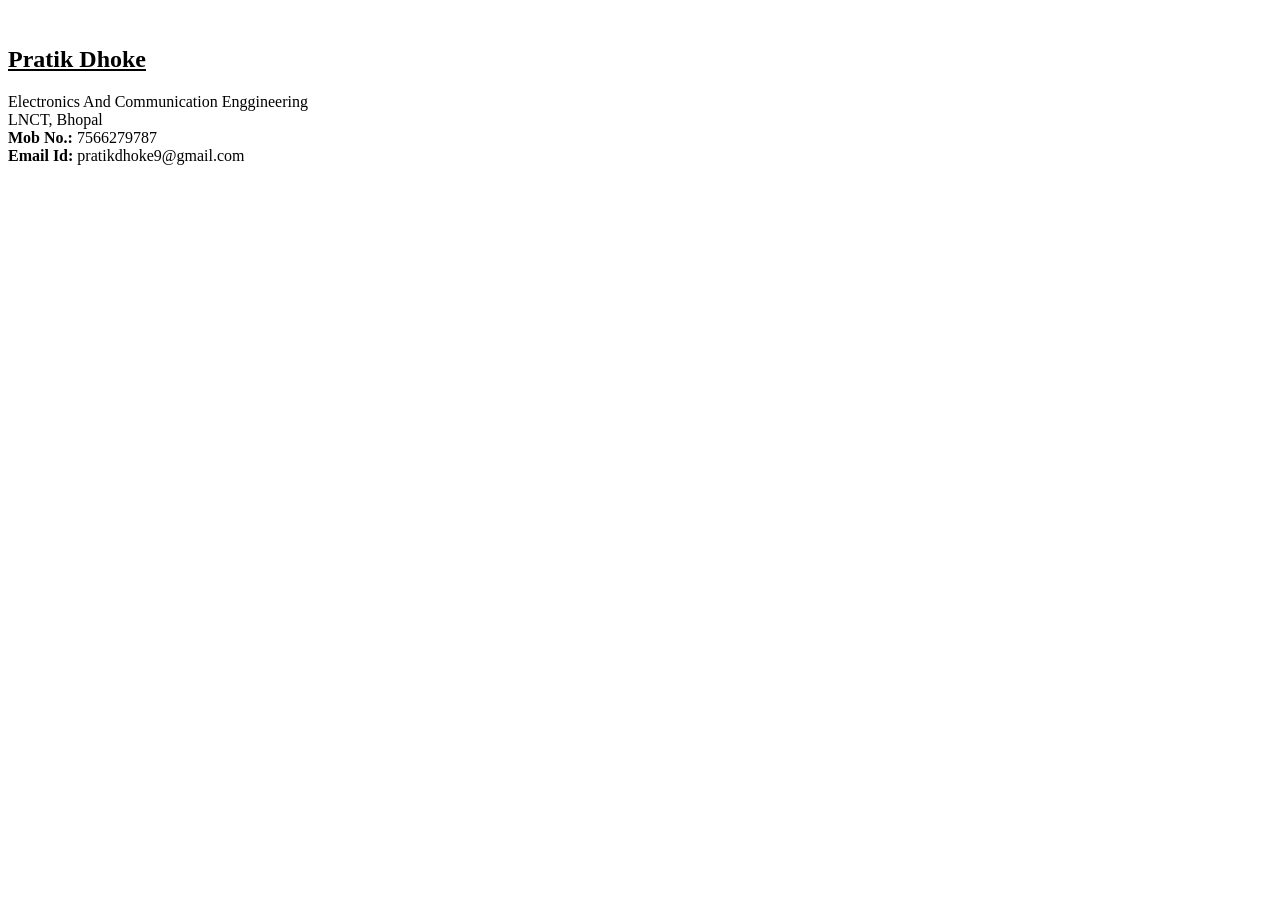
==== My WebDev/profile Card/index.html @ f9059a7b "HTML file added to github" ====
<!DOCTYPE html>
<html lang="en">
<head>
    <meta charset="UTF-8">
    <meta http-equiv="X-UA-Compatible" content="IE=edge">
    <meta name="viewport" content="width=device-width, initial-scale=1.0">
    <title>Profile Card</title>
    <link rel="stylesheet" href="style.css">
    <link rel="stylesheet"
          href="https://fonts.googleapis.com/css?family=Tangerine">
</head>
<body>
    <div class="main">
        <img class="image" src="profile.jpeg" alt="">
        <div class="info">
            <u><h2>Pratik Dhoke</h2></u>
            <p>Electronics And Communication Enggineering
                <br> LNCT, Bhopal
                <br><b>Mob No.:</b> 7566279787
                <br><b>Email Id:</b> pratikdhoke9@gmail.com
            </p>
        </div>
    </div>
</body>
</html>
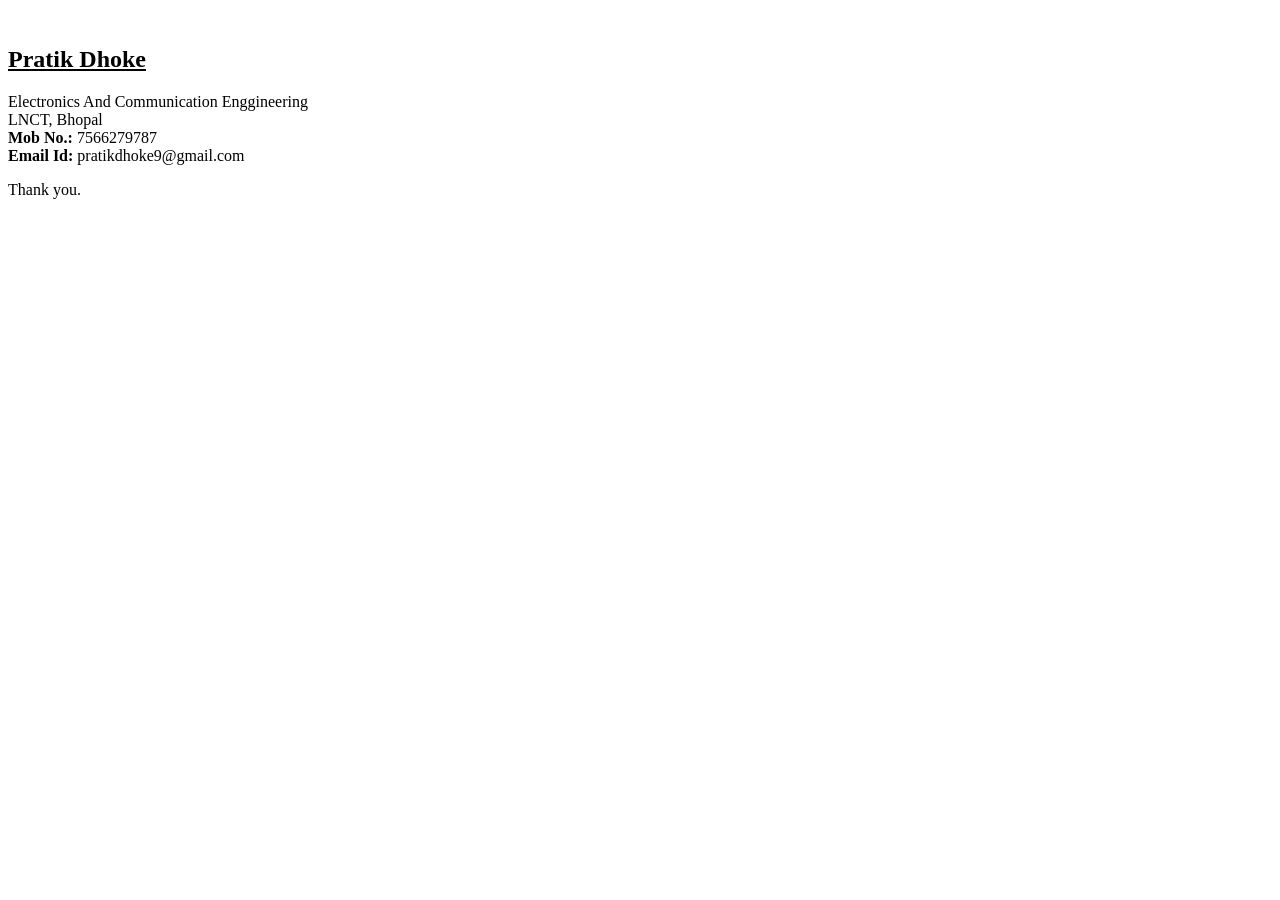
==== commit b584848f: "updated index.html added thank you" ====
--- a/My WebDev/profile Card/index.html
+++ b/My WebDev/profile Card/index.html
@@ -20,6 +20,7 @@
                 <br><b>Email Id:</b> pratikdhoke9@gmail.com
             </p>
         </div>
+        Thank you.
     </div>
 </body>
 </html>
